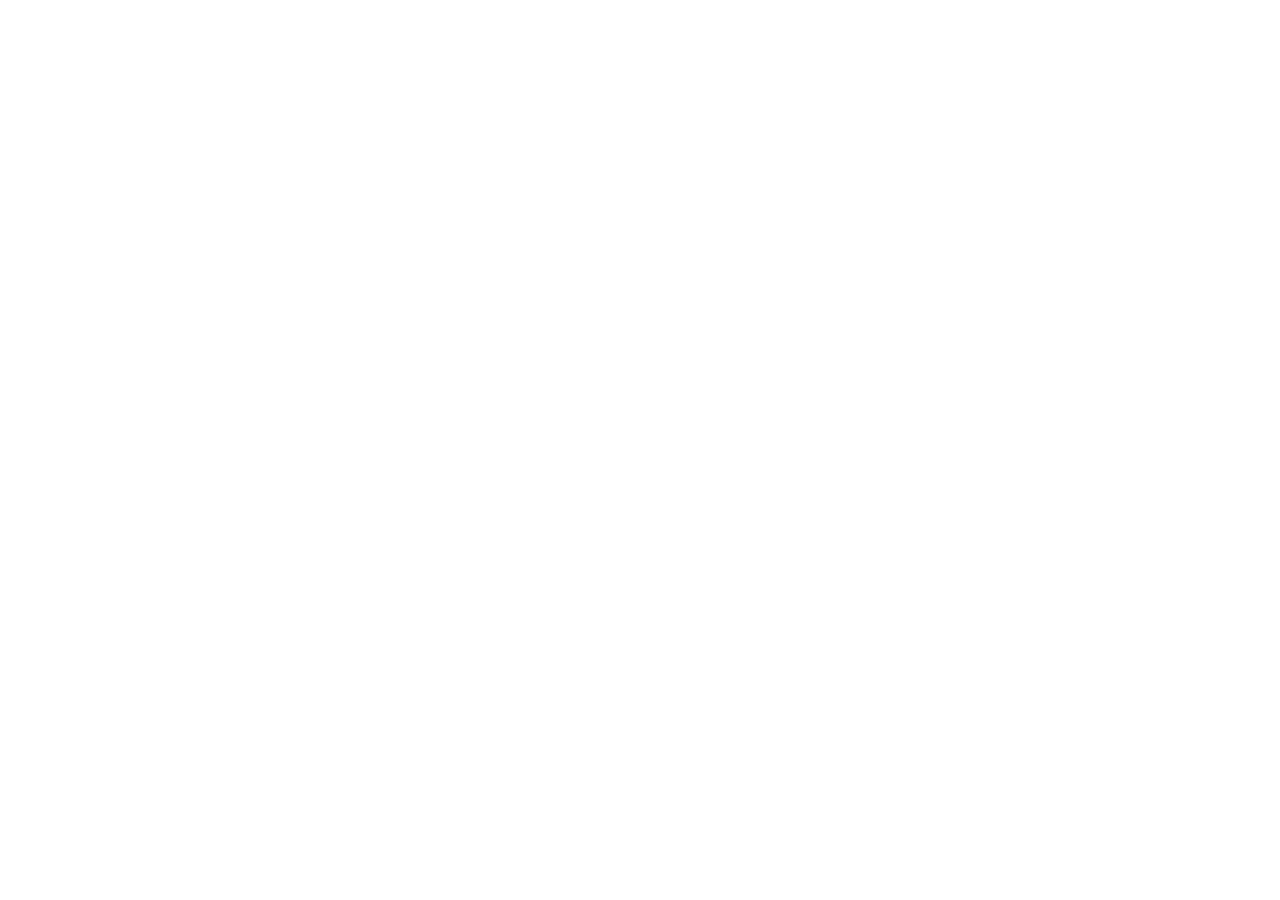
==== index.html @ b3795001 "init" ====
<!DOCTYPE html>
<html lang="en">
  <head>
    <meta charset="UTF-8">
    <meta name="viewport" content="width=device-width, initial-scale=1.0">
    <meta http-equiv="X-UA-Compatible" content="ie=edge">
    <title>UNTITLED WEB THING</title>
    <link rel="stylesheet" href="style.css">
  </head>
  <body>
    
  </body>
</html>
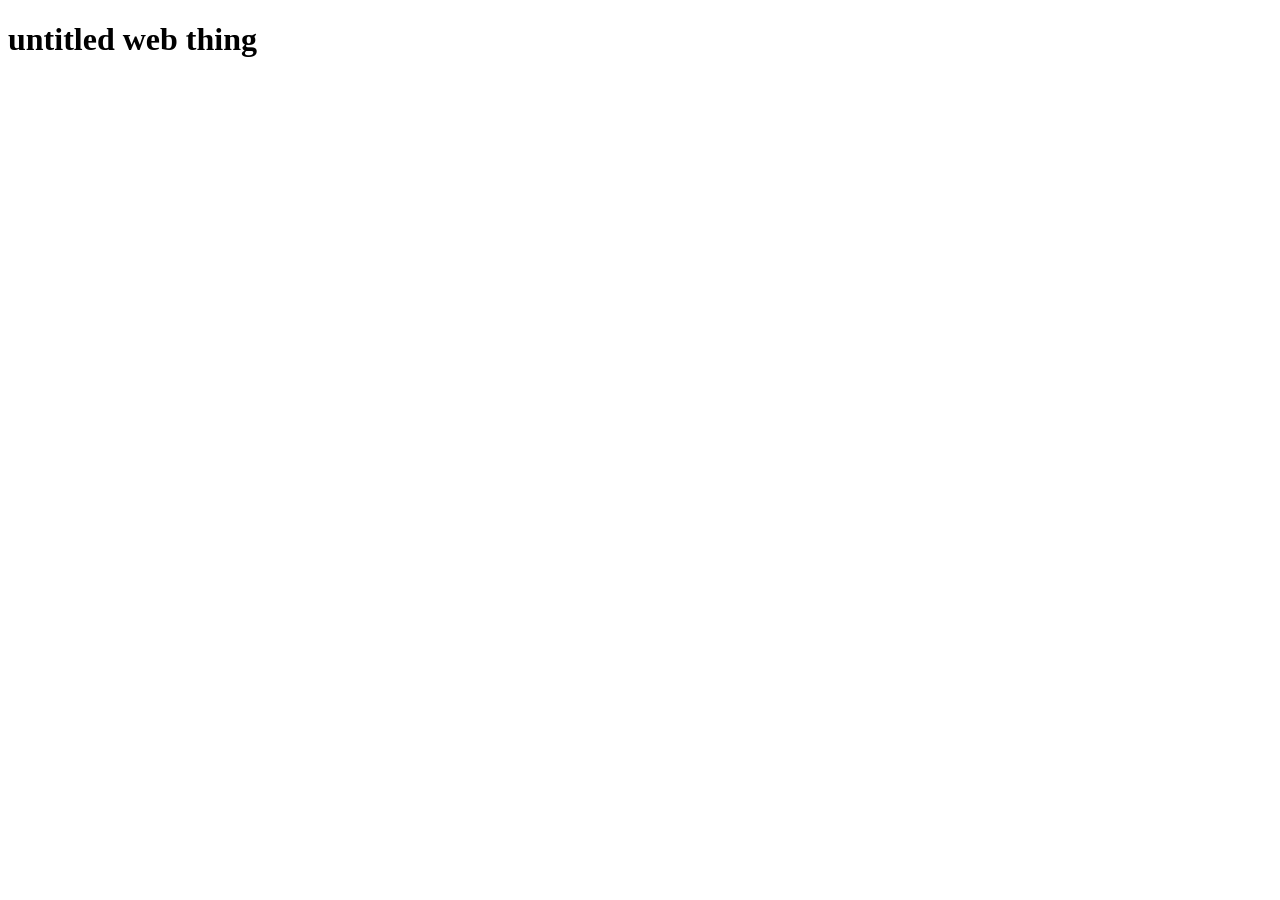
==== commit 0fffb770: "layout starting" ====
--- a/index.html
+++ b/index.html
@@ -4,10 +4,17 @@
     <meta charset="UTF-8">
     <meta name="viewport" content="width=device-width, initial-scale=1.0">
     <meta http-equiv="X-UA-Compatible" content="ie=edge">
-    <title>UNTITLED WEB THING</title>
+    <title>UNNAMED WEB THING</title>
     <link rel="stylesheet" href="style.css">
   </head>
   <body>
-    
+        <h1>untitled web thing</h1>
+        <div id="wrapper">
+            <div id="characters">
+                <a href="get2know/schenker"><div id="schenker"></div></a>
+                <a href="get2know/merin"><div id="merin"></div></a>
+                <a href="get2know/desillet"><div id="desillet"></div></a>
+            </div>
+        </div>
   </body>
 </html>
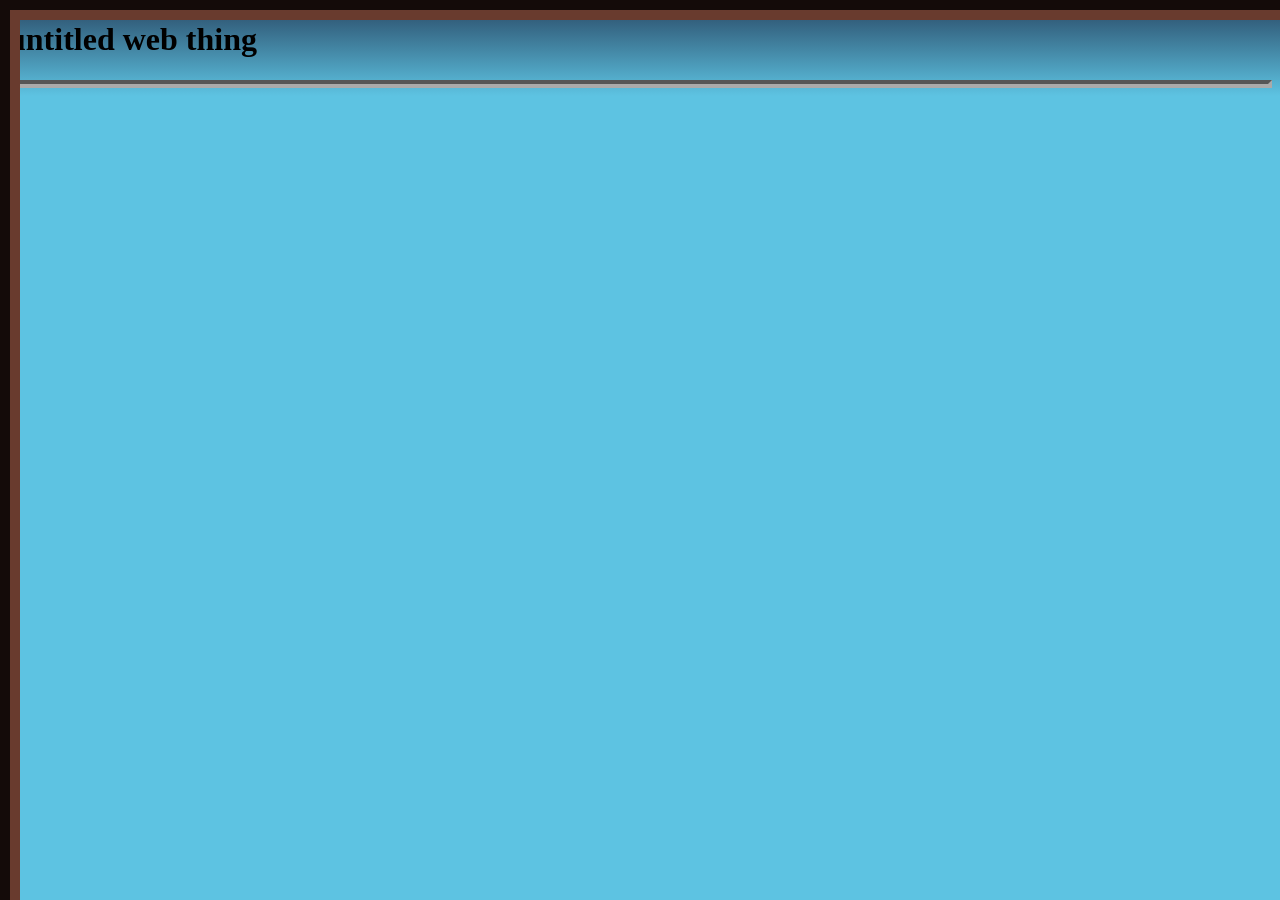
==== commit b3a4d781: "layout update 1" ====
--- a/index.html
+++ b/index.html
@@ -8,7 +8,8 @@
     <link rel="stylesheet" href="style.css">
   </head>
   <body>
-        <h1>untitled web thing</h1>
+    <div id="overlay"></div>
+        <h1 id="title">untitled web thing</h1>
         <div id="wrapper">
             <div id="characters">
                 <a href="get2know/schenker"><div id="schenker"></div></a>
--- a/style.css
+++ b/style.css
@@ -0,0 +1,30 @@
+:root{
+    --BGgradient:linear-gradient(180deg,rgb(40, 70, 99) 0%, rgb(93, 195, 226) 100%);
+}
+
+body{
+    background:var(--BGgradient);
+    background-color: rgb(93, 195, 226);
+    background-size:cover;
+    background-repeat:no-repeat;
+padding:10spx;
+}
+
+#title{
+    font-family:"Yu Gothic"
+}
+
+#wrapper{
+    background: #fff;
+    border: 4px inset #AAAAAA /*screaming funnies*/; 
+}
+
+#overlay{
+    border: 20px groove rgb(105, 59, 46);
+    width:calc(100vw - 20px);
+    height:calc(100vh - 20px);
+    position:fixed;
+    left:0;
+    top:0;
+
+}
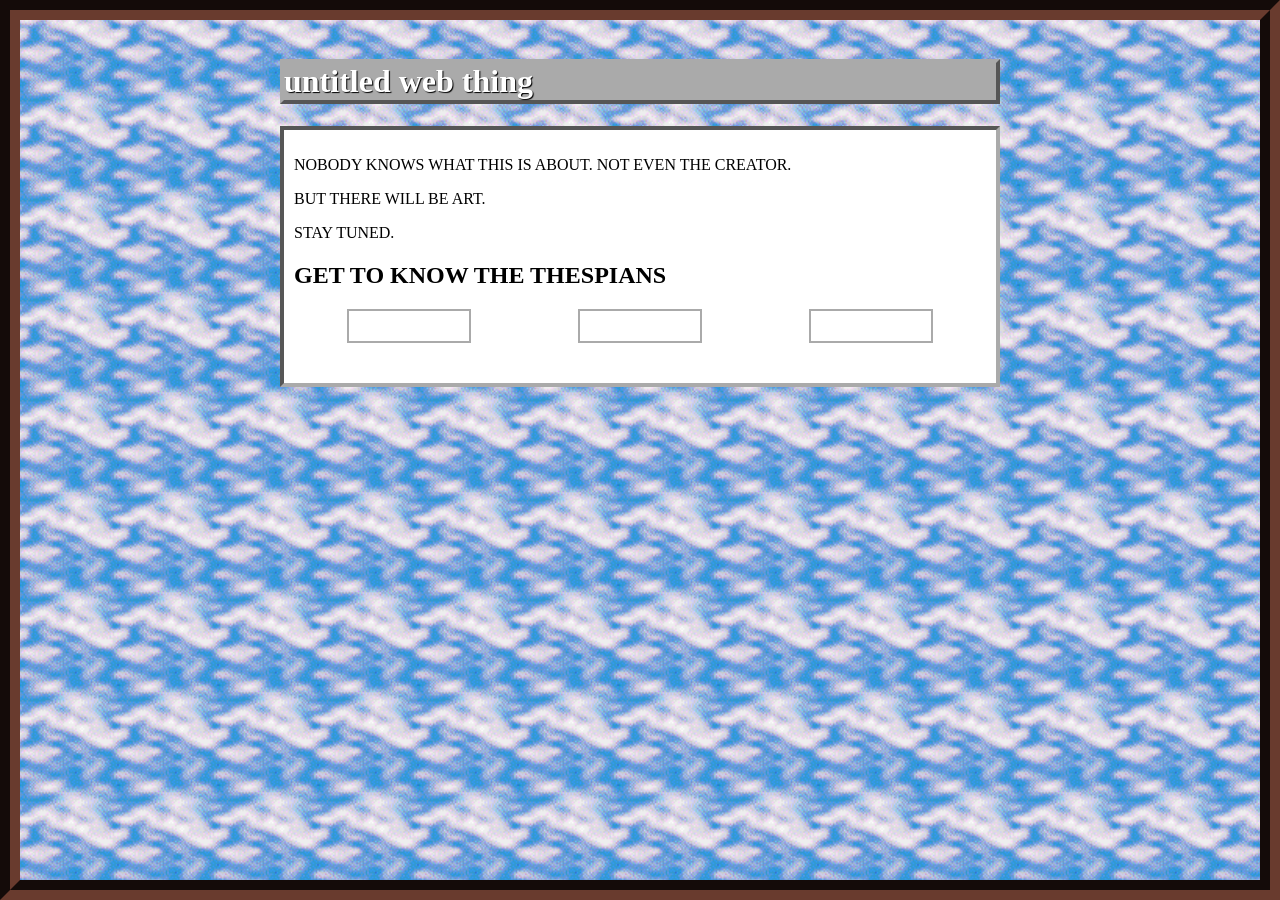
==== commit 08ab2dee: "todays college day of work 11/26/2026" ====
--- a/index.html
+++ b/index.html
@@ -8,14 +8,22 @@
     <link rel="stylesheet" href="style.css">
   </head>
   <body>
+    <div id="wrapper-me">
     <div id="overlay"></div>
         <h1 id="title">untitled web thing</h1>
-        <div id="wrapper">
-            <div id="characters">
-                <a href="get2know/schenker"><div id="schenker"></div></a>
-                <a href="get2know/merin"><div id="merin"></div></a>
-                <a href="get2know/desillet"><div id="desillet"></div></a>
+        <div id="wrapper-myson">
+           
+            <p>NOBODY KNOWS WHAT THIS IS ABOUT. NOT EVEN THE CREATOR.</p>
+            <p>BUT THERE WILL BE ART.</p>
+            <p>STAY TUNED.</p>
+            <h2>GET TO KNOW THE THESPIANS</h2>
+             <div id="characters">
+                <a href="get2know/schenker"><div class="charbutton" id="schenker"></div></a>
+                <a href="get2know/merin"><div class="charbutton" id="merin"></div></a>
+                <a href="get2know/desillet"><div class="charbutton" id="desillet"></div></a>
+                
             </div>
         </div>
+    </div>
   </body>
 </html>
--- a/style.css
+++ b/style.css
@@ -3,28 +3,48 @@
 }
 
 body{
-    background:var(--BGgradient);
+    background:url(images/bg/sky.gif);
     background-color: rgb(93, 195, 226);
-    background-size:cover;
-    background-repeat:no-repeat;
-padding:10spx;
+    background-size:100px;
+    padding:30px;
 }
 
 #title{
-    font-family:"Yu Gothic"
+    font-family:"Yu Gothic";
+    border: 4px outset #AAA;
+    background: #AAA;
+    color: #FFF;
+    text-shadow: 1px 1px 1px #000 
 }
 
-#wrapper{
+#wrapper-me{
+    max-width:720px;
+    margin:auto;
+}
+
+#wrapper-myson{
     background: #fff;
     border: 4px inset #AAAAAA /*screaming funnies*/; 
+    padding:10px;
+    padding-bottom:40px;
 }
 
 #overlay{
     border: 20px groove rgb(105, 59, 46);
-    width:calc(100vw - 20px);
-    height:calc(100vh - 20px);
+    width:calc(100vw - 40px);
+    height:calc(100vh - 40px);
     position:fixed;
     left:0;
     top:0;
 
+}
+.charbutton{
+    width:120px;
+    height:30px;
+    border:2px solid #AAAAAA;
+    flex: 1;
+}
+#characters{
+    display:flex;
+    justify-content: space-around;
 }
